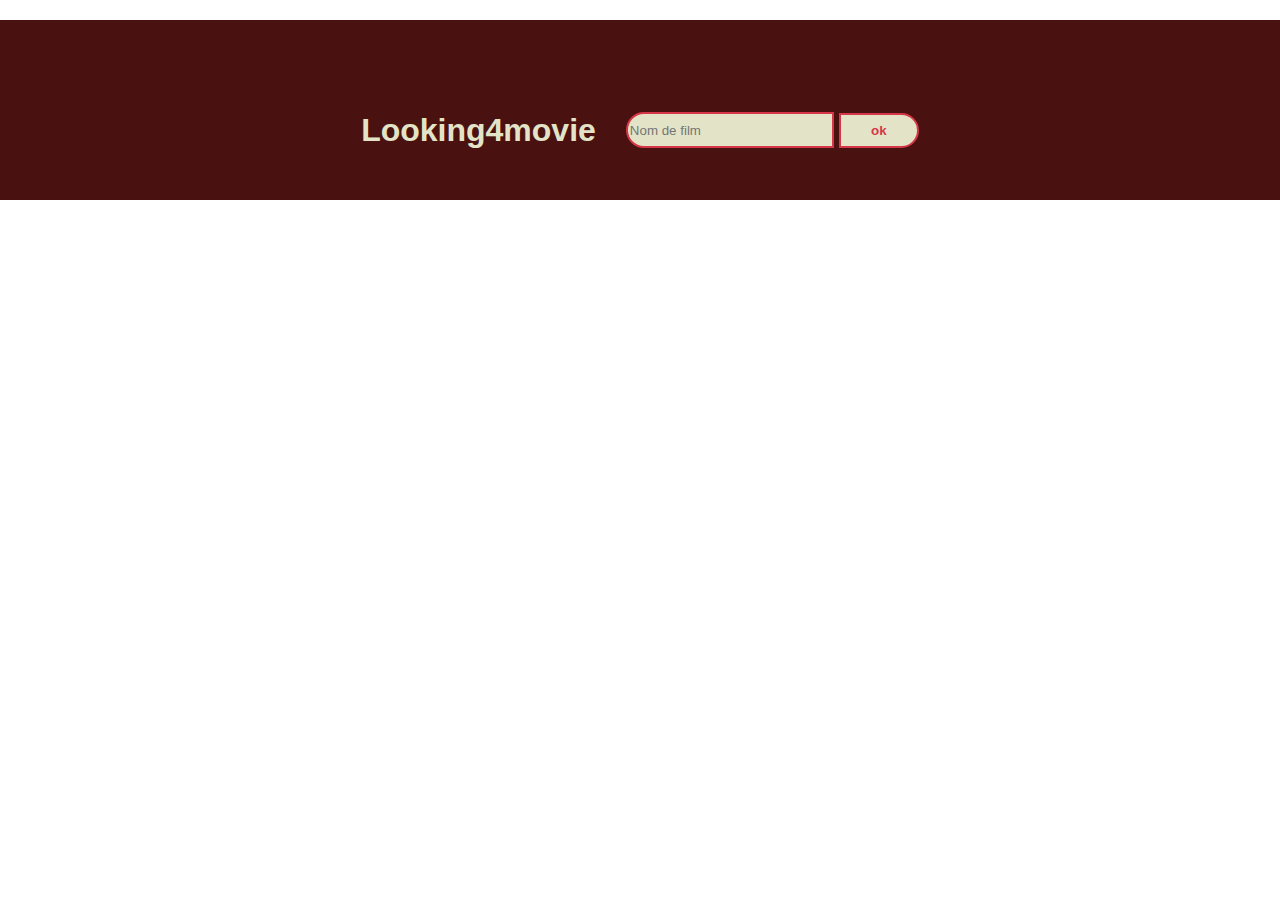
==== index.html @ 426bbd5c "js" ====
<!DOCTYPE html>
<html lang="en">

<head>
    <meta charset="UTF-8">
    <meta name="viewport" content="width=device-width, initial-scale=1.0">
    <link rel="stylesheet" href="style.css">
    <link rel="stylesheet" href="https://fonts.googleapis.com/css?family=Sofia">
    <link rel="stylesheet" href="https://fonts.googleapis.com/css?family=Audiowide|Sofia|Trirong">
       <link href="https://fonts.googleapis.com/css2?family=Anton&display=swap">
    <title>API</title>
</head>

<body>
    
<div class="valeur">
    <h1>Looking4movie</h1>
        <input type="text" id="film-name" name="film-name" placeholder="Nom de film">
        <button type="button" onclick="maValeur()" id="mybtn"> ok </button>
    </div>


    <div class="info" id="carte">
    </div>



    <script src="projet.js">

    </script>
</body>

</html>
---- style.css ----
body {
    height: 100%;
    width: 100%;
    margin: 0;
    padding: 0;
    display: flex;
    justify-content: center;
    align-items: center;
    flex-direction: column;
    flex-wrap: wrap;

}

.valeur {
    width: 100%;
    height: 150px;
    background: #4A1111;
    display: flex;
    flex-wrap: wrap;
    flex-direction: row;
    align-items: center;
    justify-content: center;
    margin-top: 20px;
    align-content: flex-end;
    align-items: center;
    padding-bottom: 30px;
}

h1 {
    margin-right: 30px;
    font-family: "Anton", sans-serif;
    color: #E3E4C7;
    animation: fade 2s linear infinite;
}

@keyframes fade {
    0% {
        opacity: 0;
    }

    100% {
        opacity: 1;
    }
}

figure {
    width: 100%;
    height: 700px;
    margin: 0;
    padding: 0;


}


.info {
    padding: 0px;
    width: 100%;
    display: flex;
    justify-content: space-between;
    flex-wrap: wrap;

}

.ender {
    height: auto;
    width: 370px;
    border: 2px solid#97818E;
    display: flex;
    justify-content: center;
    align-items: center;
    flex-direction: column;
    margin: 20px;
    border-radius: 20px;
    box-shadow: 3px 3px 3px #97818E;
    background: #4A1111;
}

input {
    width: 300px;
    height: 40px;
    border-radius: 20px 0px 0px 20px;
    background-color: #E3E4C7;
    border: 2px solid#D53748;
}

button {
    width: 100px;
    border-radius: 0px 20px 20px 0px;
    border: 2px solid #D53748;
    height: 45px;
    font-weight: bold;
    background-color: #E3E4C7;
    color: #D53748;
    margin-left: 5px;

}

.fig {
    height: 350px;
    max-width: 350px;
    padding: 10px;
    object-fit: cover;



}

h2 {
    width: auto;
    font-family: "Sofia", sans-serif;
    text-shadow: 3px 3px 3px#97818E;
    font-size: 20px;
    text-align: center;
    width: 400px;
    color: #E3E4C7;

}

p {
    text-align: center;
    font-family: "Trirong", serif;
    color: #E3E4C7;

}

a {
    text-decoration: none;
}

@media (max-width: 1280px) and (min-width: 0px) {

    input {
        width: 200px;
        height: 30px;
    }

    button {
        width: 80px;
        height: 35px;

    }

    .info {
        display: flex;
        justify-content: center;
        flex-direction: row;
        align-items: center;
    }

    .ender {
        height: auto;
        width: 300px;

    }

    .fig {
        height: 200px;
        max-width: 150px;
    }

    figure {
        margin-top: 200px;
    }
}
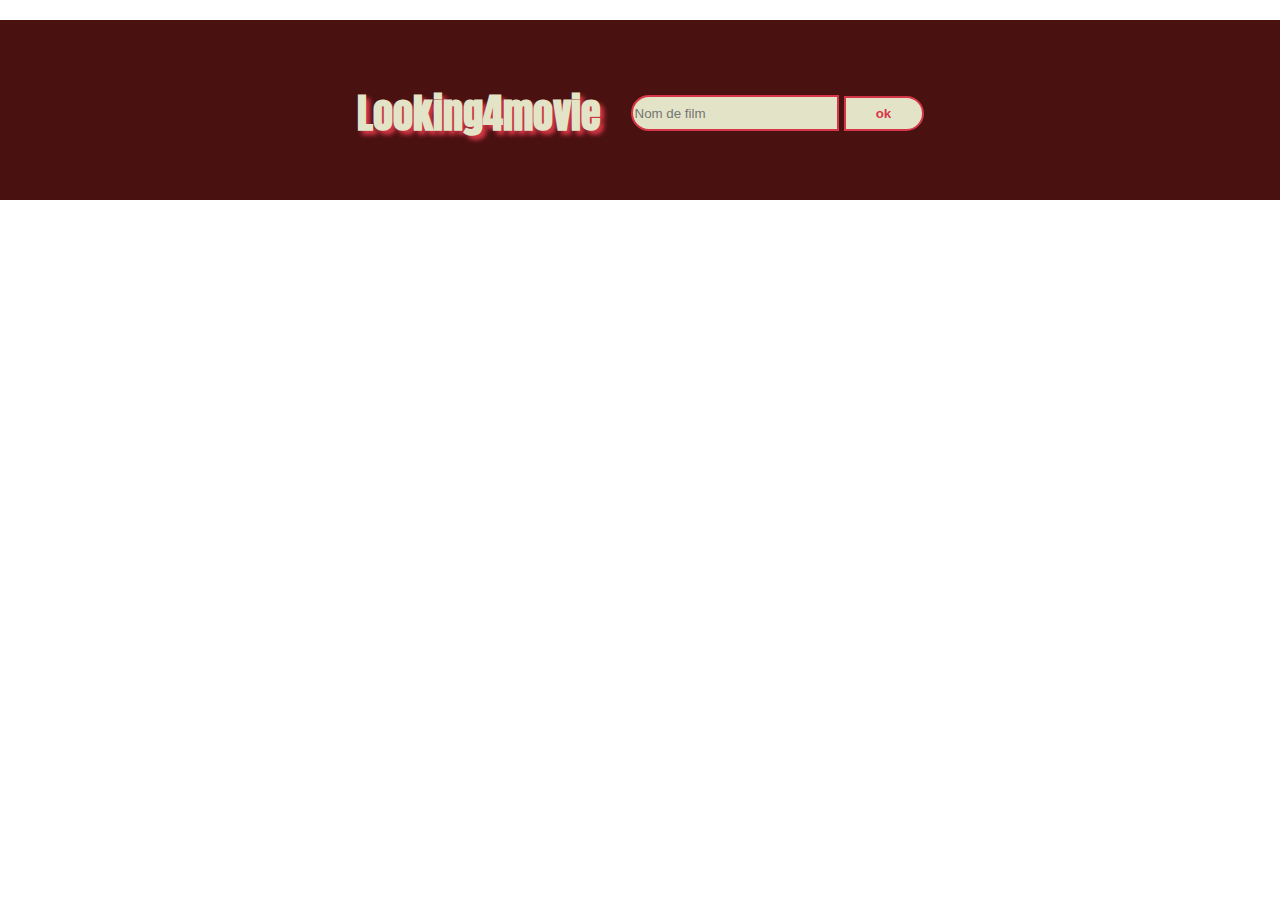
==== commit ba307384: "mod" ====
--- a/index.html
+++ b/index.html
@@ -6,18 +6,17 @@
     <meta name="viewport" content="width=device-width, initial-scale=1.0">
     <link rel="stylesheet" href="style.css">
     <link rel="stylesheet" href="https://fonts.googleapis.com/css?family=Sofia">
-    <link rel="stylesheet" href="https://fonts.googleapis.com/css?family=Audiowide|Sofia|Trirong">
-       <link href="https://fonts.googleapis.com/css2?family=Anton&display=swap">
+       <link href="https://fonts.googleapis.com/css2?family=Anton&display=swap" rel="stylesheet">
     <title>API</title>
 </head>
 
 <body>
     
-<div class="valeur">
+<section class="valeur">
     <h1>Looking4movie</h1>
         <input type="text" id="film-name" name="film-name" placeholder="Nom de film">
         <button type="button" onclick="maValeur()" id="mybtn"> ok </button>
-    </div>
+</section>
 
 
     <div class="info" id="carte">
--- a/style.css
+++ b/style.css
@@ -31,6 +31,9 @@
     font-family: "Anton", sans-serif;
     color: #E3E4C7;
     animation: fade 2s linear infinite;
+    font-size: 40px;
+    text-shadow: 4px 4px 4px#D53748;
+    ;
 }
 
 @keyframes fade {
